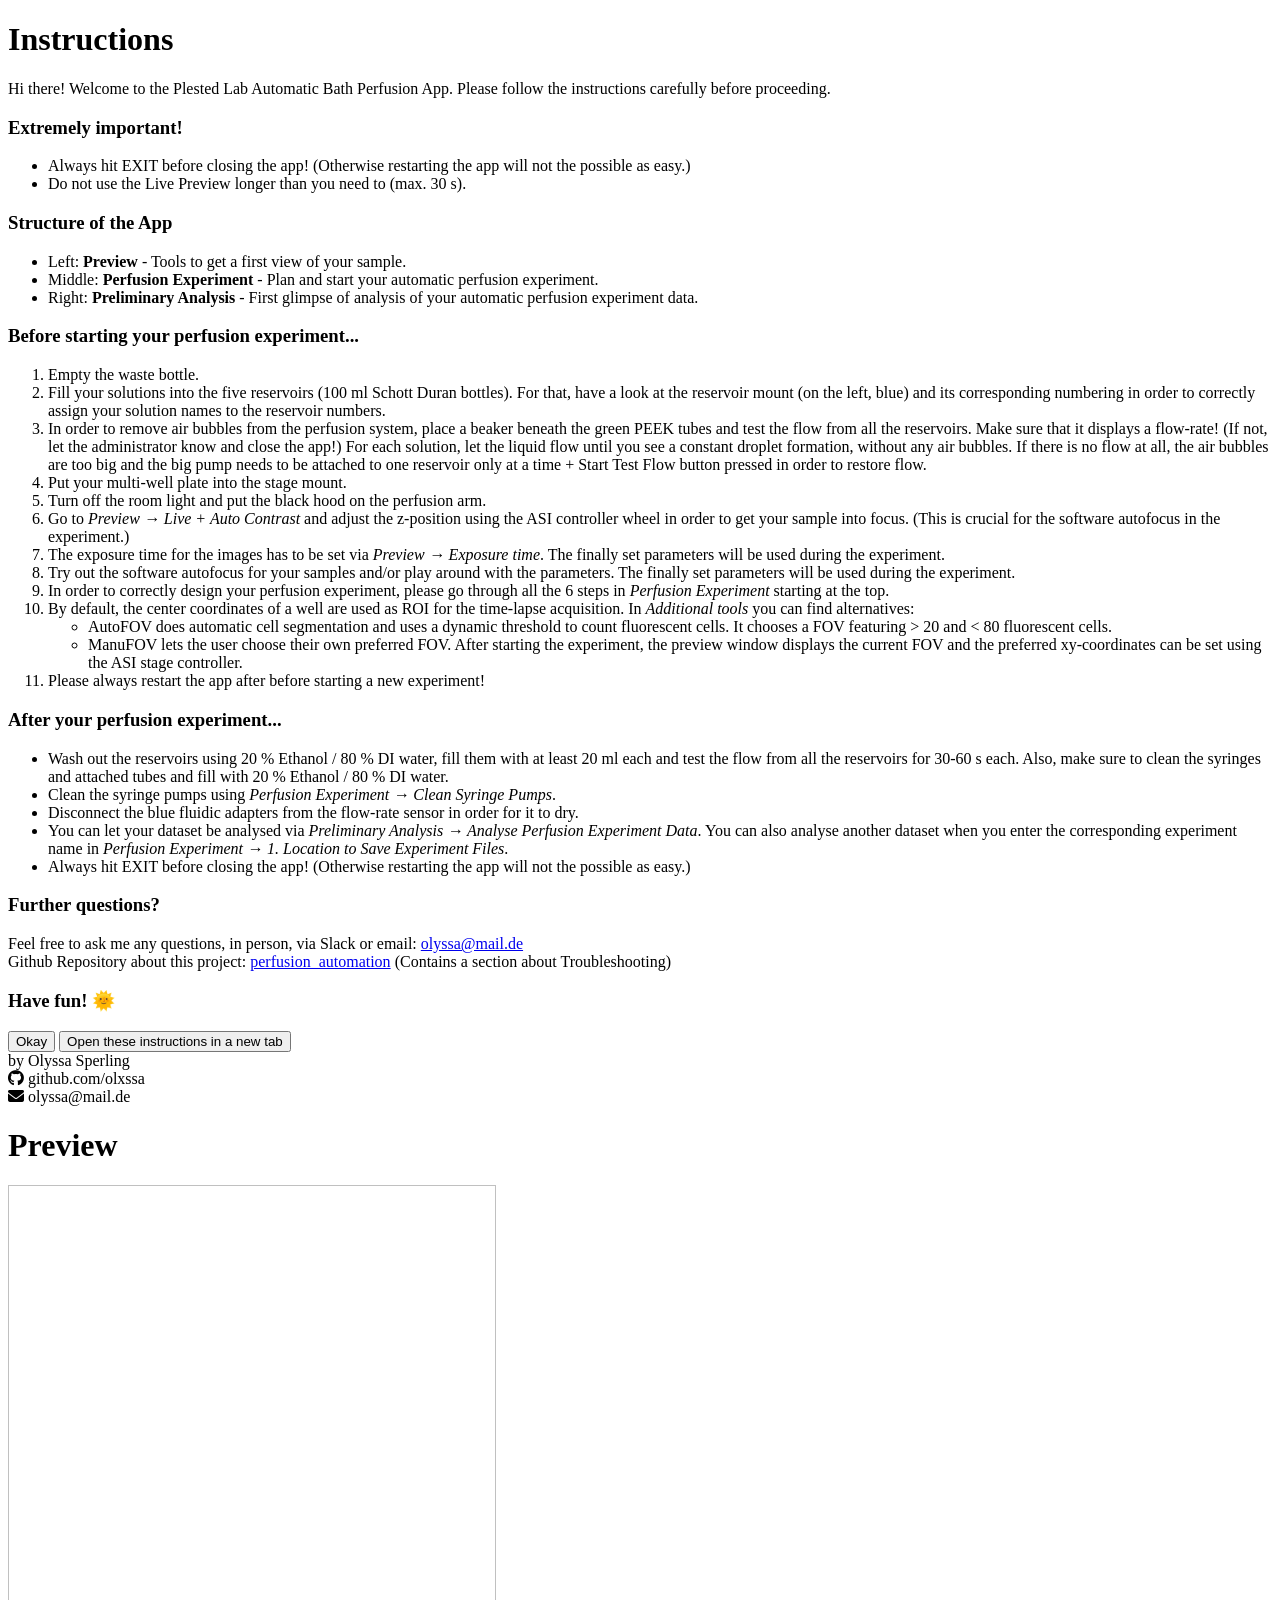
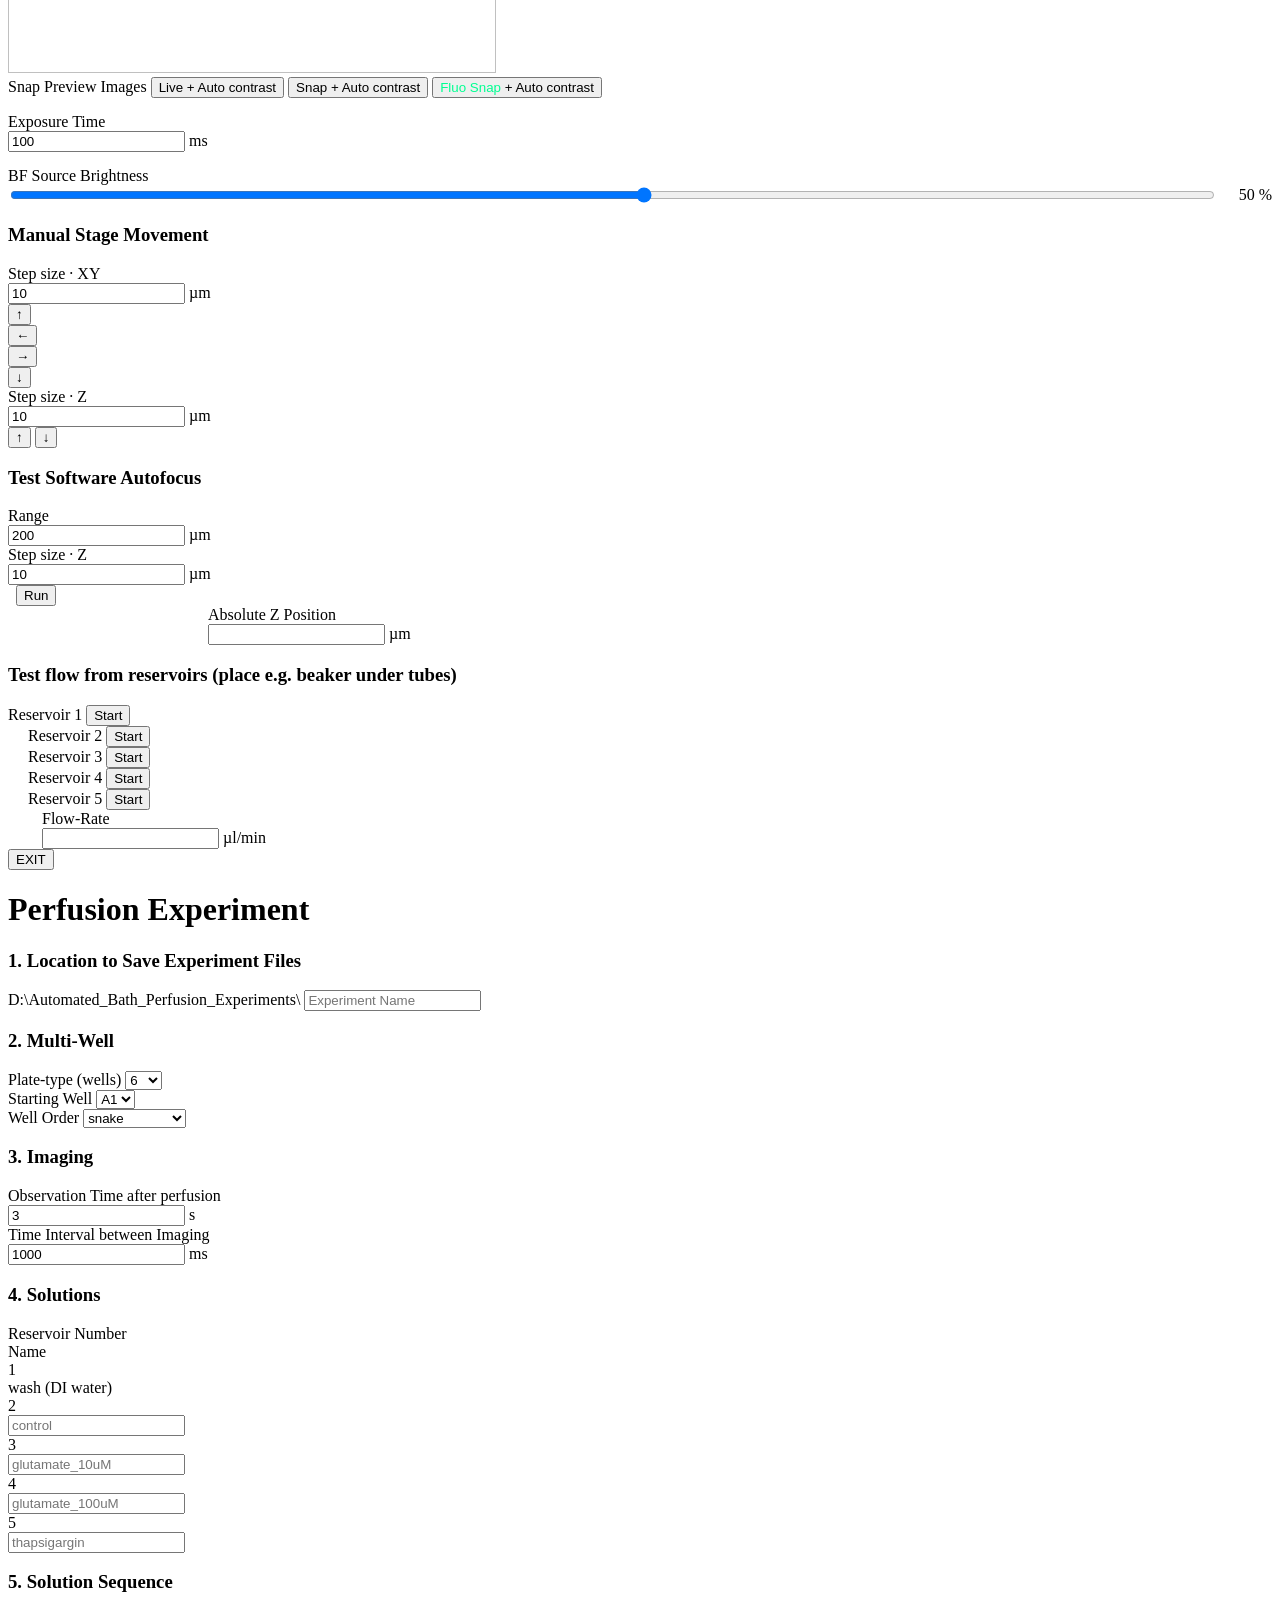
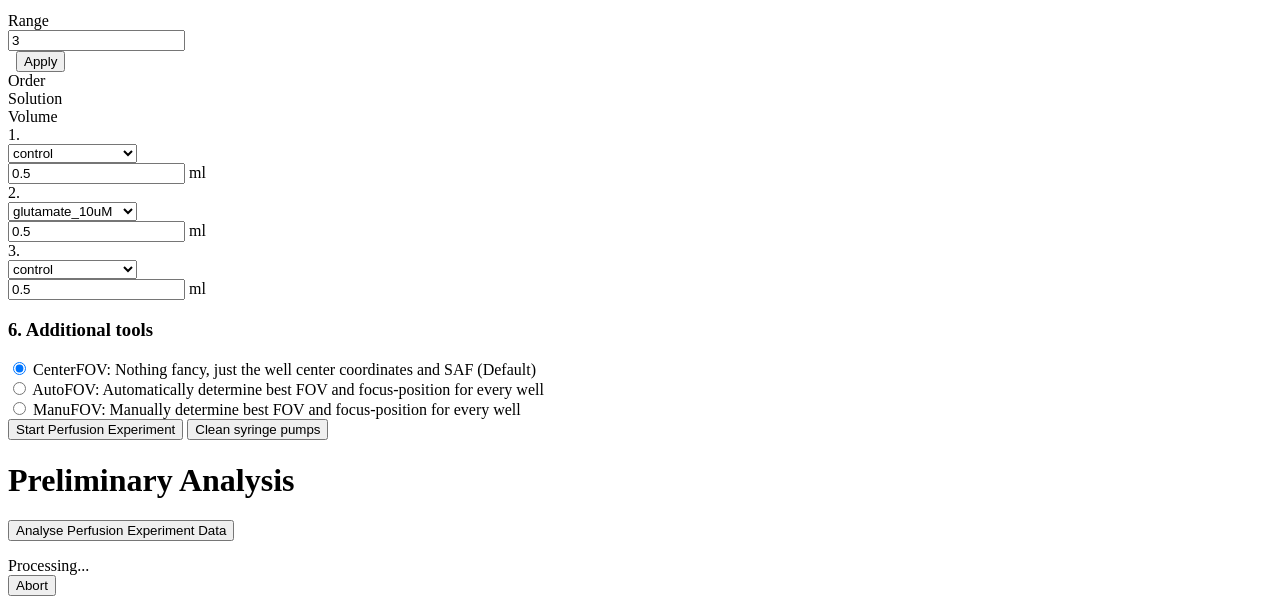
==== Software/templates/index.html @ a9f08ff9 "updates" ====
<!DOCTYPE html>
<html>
<head>
    <title>Automatic Bath Perfusion App</title>
    <link rel="stylesheet" href="{{ url_for('static', filename='style.css', v=1) }}">
    <link rel="stylesheet" href="https://cdnjs.cloudflare.com/ajax/libs/font-awesome/6.5.0/css/all.min.css">
    <script src="https://cdn.jsdelivr.net/npm/chart.js"></script>
</head>
<body>

<div id="instructionModal" class="modal">
    <div class="modal-content">
        <h1>Instructions</h1>
        <p>Hi there! Welcome to the Plested Lab Automatic Bath Perfusion App. Please follow the instructions carefully before proceeding.</p>
        <h3>Extremely important!</h3>
            <ul>
                <li>Always hit EXIT before closing the app! (Otherwise restarting the app will not the possible as easy.)</li>
                <li>Do not use the Live Preview longer than you need to (max. 30 s).</li>
            </ul>
        <h3>Structure of the App</h3>
            <ul>
                <li>Left: <b>Preview</b> - Tools to get a first view of your sample.</li>
                <li>Middle: <b>Perfusion Experiment</b> - Plan and start your automatic perfusion experiment.</li>
                <li>Right: <b>Preliminary Analysis</b> - First glimpse of analysis of your automatic perfusion experiment data.</li>
            </ul>

        <h3>Before starting your perfusion experiment...</h3>
            <ol>
                <li>Empty the waste bottle.</li>
                <li>Fill your solutions into the five reservoirs (100 ml Schott Duran bottles). For that,
                    have a look at the reservoir mount (on the left, blue) and its corresponding numbering in order to correctly assign your solution names to the reservoir numbers.</li>
                <li>In order to remove air bubbles from the perfusion system, place a beaker beneath the green PEEK tubes and test the flow from all the reservoirs. Make sure that it displays a flow-rate! (If not, let the administrator know and close the app!)
                    For each solution, let the liquid flow until you see a constant droplet formation, without any air bubbles.
                    If there is no flow at all, the air bubbles are too big and the big pump needs to be attached to one reservoir only at a time + Start Test Flow button pressed in order to restore flow.</li>
                <li>Put your multi-well plate into the stage mount.</li>
                <li>Turn off the room light and put the black hood on the perfusion arm.</li>
                <li>Go to <i>Preview &#8594; Live + Auto Contrast </i> and adjust the z-position using the ASI controller wheel in order to get your sample into focus.
                    (This is crucial for the software autofocus in the experiment.)</li>
                <li>The exposure time for the images has to be set via <i>Preview &#8594; Exposure time</i>. The finally set parameters will be used during the experiment.</li>
                <li>Try out the software autofocus for your samples and/or play around with the parameters. The finally set parameters will be used during the experiment.</li>
                <li>In order to correctly design your perfusion experiment, please go through all the 6 steps in <i>Perfusion Experiment</i> starting at the top.</li>
                <li>By default, the center coordinates of a well are used as ROI for the time-lapse acquisition. In <i>Additional tools</i> you can find alternatives:
                    <ul>
                        <li>AutoFOV does automatic cell segmentation and uses a dynamic threshold to count fluorescent cells. It chooses a FOV featuring > 20 and < 80 fluorescent cells.</li>
                        <li>ManuFOV lets the user choose their own preferred FOV.
                            After starting the experiment, the preview window displays the current FOV and the preferred xy-coordinates can be set using the ASI stage controller.</li>
                    </ul>
                </li>
                <li>Please always restart the app after before starting a new experiment!</li>

            </ol>
        <h3>After your perfusion experiment...</h3>
        <ul>
            <li>Wash out the reservoirs using 20 % Ethanol / 80 % DI water,
                    fill them with at least 20 ml each and test the flow from all the reservoirs for 30-60 s each.
                Also, make sure to clean the syringes and attached tubes and fill with 20 % Ethanol / 80 % DI water. </li>
            <li>Clean the syringe pumps using <i>Perfusion Experiment &#8594; Clean Syringe Pumps</i>.</li>
            <li>Disconnect the blue fluidic adapters from the flow-rate sensor in order for it to dry.</li>
            <li>You can let your dataset be analysed via <i>Preliminary Analysis &#8594; Analyse Perfusion Experiment Data</i>.
                You can also analyse another dataset when you enter the corresponding experiment name in
                <i>Perfusion Experiment &#8594; 1. Location to Save Experiment Files</i>.</li>
            <li>Always hit EXIT before closing the app! (Otherwise restarting the app will not the possible as easy.)</li>
        </ul>
        <h3>Further questions?</h3>
        Feel free to ask me any questions, in person, via Slack or email: <a href="mailto:olyssa@mail.de">olyssa@mail.de</a>
        <div></div>
        Github Repository about this project: <a href="https://github.com/olxssa/perfusion_automation">perfusion_automation</a> (Contains a section about Troubleshooting)
        <h3>Have fun! &#127774</h3>
        <div class="button-group">
            <button class="btn-compact" id="okBtn">Okay</button>
            <button id="openNewTabBtn">Open these instructions in a new tab</button>
        </div>
    </div>
</div>

<div class="container">
    <div class="dev-name">
    <div>by Olyssa Sperling</div>
    <div>
        <i class="fab fa-github"></i> github.com/olxssa
    </div>
    <div>
        <i class="fa-solid fa-envelope"></i> olyssa@mail.de
    </div>
    </div>

    <div class="column">
        <h1>Preview</h1>
        <div class="card">
        <div class="preview-container">
            <img id="preview" class="preview-box" width="488" height="488" />

            <div class="preview-controls">
                <span class="field-label">Snap Preview Images</span>
                <button class="btn-run" style="margin-bottom: 15px;" id="liveBtn" onclick="toggleLive()">Live + Auto contrast</button>
                <button class="btn-run" style="margin-bottom: 15px;" onclick="snap()">Snap + Auto contrast</button>
                <button class="btn-run" onclick="snap_fluo()"><span style="color: #00ff92;">Fluo Snap</span> + Auto contrast</button>
                <div></div><div></div>
                <div class="input-group">
                    <span class="field-label">Exposure Time</span>
                    <div class="input-wrapper" id="exposure-wrapper">
                        <input type="number" id="exposure" value="100">
                        <span class="unit">ms</span>
                    </div>
                </div>
                <div class="input-group" style="margin-top: 15px;">
                    <span class="field-label">BF Source Brightness</span>
                    <div class="input-wrapper" style="display: flex; align-items: center; gap: 5px;">
                        <input type="range" id="brightnessSlider" min="0" max="95" value="50" style="flex-grow: 1;">
                        <span class="unit" id="brightnessValue" style="min-width: 50px; text-align: right;">50 %</span>
                    </div>
                </div>
            </div>
        </div>
            <div id="manualFovPanel" style="display: none; margin-top: 16px; padding: 12px; border-top: 1px solid #27272a; background: #09090b; border-radius: 4px;">
        <span class="field-label" id="manualFovMessage" style="font-size: 14px; color: #a1a1aa; display: block; margin-bottom: 12px;">
            Well FOV Selection Active
        </span>
        <div style="display: flex; gap: 12px; justify-content: flex-end;">
            <button type="button" class="btn-run" id="manualFovFluoBtn" onclick="toggleManualFluo()" style="width: auto; padding: 6px 16px; background: #18181b; border: 1px solid #27272a;">
            <span style="color: #00ff92;">Fluorescence ON</span></button>
            <button type="button" class="exit" id="manualFovCancelBtn" style="width: auto; padding: 6px 16px;">Cancel / Abort</button>
            <button type="button" class="btn-run" id="manualFovOkBtn" style="width: auto; padding: 6px 16px;">Confirm FOV</button>
        </div>
    </div>
        </div>
        <div class="card" style="display: none;">
            <h3>LED Light Source</h3>
            <div class="preview-settings">
            <label>Channel Group:</label>
            <select id="channelGroup" onchange="updateChannelOptions()">
                <option value="fluorescence">fluorescence</option>
            </select>
            <div></div>
            <label>Channel:</label><select id="channel"></select>
            <div></div>
        </div>
        </div>


        <div class="card">
            <h3>Manual Stage Movement</h3>
            <div class="controls">
            <div>
                <div class="control-block">
                    <div class="input-group step">
                        <span class="field-label">Step size · XY</span>
                        <div class="input-wrapper">
                            <input id="xy_step" type="number" value="10">
                            <span class="unit">µm</span>
                        </div>
                    </div>

                    <div class="xy-buttons">
                        <div></div>
                        <button class="btn-run" onclick="moveXY(0,1)">↑</button>
                        <div></div>
                        <button class="btn-run" onclick="moveXY(-1,0)">←</button>
                        <div></div>
                        <button class="btn-run" onclick="moveXY(1,0)">→</button>
                        <div></div>
                        <button class="btn-run" onclick="moveXY(0,-1)">↓</button>
                        <div></div>
                    </div>
                </div>
            </div>
            <div>
                <div class="control-block">
                    <div class="input-group step">
                        <span class="field-label">Step size · Z</span>
                        <div class="input-wrapper">
                            <input id="z_step" type="number" value="10">
                            <span class="unit">µm</span>
                        </div>
                    </div>

                    <div class="z-buttons">
                        <button class="btn-run" onclick="moveZ(1)">↑</button>
                        <button class="btn-run" onclick="moveZ(-1)">↓</button>
                    </div>
                </div>

            </div>
            </div>
        </div>

        <div class="card">
            <h3>Test Software Autofocus</h3>

            <div class="control-block">
                <div class="settings-inline-row layout-compact">

                    <div class="input-group no-flex">
                        <span class="field-label">Range</span>
                        <div class="input-wrapper af-input-width">
                            <input id="af-range" type="number" value="200">
                            <span class="unit">µm</span>
                        </div>
                    </div>

                    <div class="input-group no-flex">
                        <span class="field-label">Step size · Z</span>
                        <div class="input-wrapper af-input-width">
                            <input id="af-step" type="number" value="10">
                            <span class="unit">µm</span>
                        </div>
                    </div>

                    <div class="input-group no-flex">
                        <span class="field-label">&nbsp;</span>
                        <button class="btn-run btn-compact" onclick="run_autofocus()">Run</button>
                    </div>

                    <div class="input-group no-flex" style="margin-left: 200px;">
                        <span class="field-label">Absolute Z Position</span>
                        <div class="input-wrapper af-input-width">
                            <input id="current_z" type="text" readonly tabindex="-1">
                            <span class="unit">µm</span>
                        </div>
                    </div>


                </div>
            </div>
        </div>

        <div class="card">
            <h3>Test flow from reservoirs (place e.g. beaker under tubes)</h3>

            <div class="preview-settings">
                <div class="input-group">
                  <span class="field-label">Reservoir 1</span>
                  <button class="btn-run start-state" data-id="1" data-active="false" onclick="toggleButton(this)">Start</button>
                </div>

                <div class="input-group" style="margin-left: 20px;">
                  <span class="field-label">Reservoir 2</span>
                  <button class="btn-run start-state" data-id="2" data-active="false" onclick="toggleButton(this)">Start</button>
                </div>

                <div class="input-group" style="margin-left: 20px;">
                  <span class="field-label">Reservoir 3</span>
                  <button class="btn-run start-state" data-id="3" data-active="false" onclick="toggleButton(this)">Start</button>
                </div>

                <div class="input-group" style="margin-left: 20px;">
                  <span class="field-label">Reservoir 4</span>
                  <button class="btn-run start-state" data-id="4" data-active="false" onclick="toggleButton(this)">Start</button>
                </div>

                <div class="input-group" style="margin-left: 20px;">
                  <span class="field-label">Reservoir 5</span>
                  <button class="btn-run start-state" data-id="5" data-active="false" onclick="toggleButton(this)">Start</button>
                </div>

                <div class="input-group no-flex push-right" style="margin-left: 34px;">
                    <span class="field-label">Flow-Rate</span>
                    <div class="input-wrapper af-input-width">
                        <input id="current_flow_rate" type="text" readonly tabindex="-1">
                        <span class="unit">µl/min</span>
                    </div>
                </div>
            </div>

        </div>

        <button class="btn exit" onclick="exitApp()">EXIT</button>

    </div>


    <div class="column">
        <h1>Perfusion Experiment</h1>
        <div class="card">

            <h3>1. Location to Save Experiment Files</h3>
            D:\Automated_Bath_Perfusion_Experiments\
            <input id="exp_name" placeholder="Experiment Name" />
        </div>

        <div class="card">
            <h3>2. Multi-Well</h3>
            <div class="control-block">
                <div class="settings-inline-row layout-compact">

                    <div class="input-group">
                        <span class="field-label">Plate-type (wells)</span>
                        <select id="plate_type">
                            <option>6</option>
                            <option>12</option>
                            <option>24</option>
                        </select>
                    </div>

                    <div class="input-group">
                        <span class="field-label">Starting Well</span>
                        <select id="starting_well">
                            <option>A1</option>
                        </select>
                    </div>

                    <div class="input-group">
                        <span class="field-label">Well Order</span>
                        <select id="order_type">
                            <option>snake</option>
                            <option>row-major</option>
                            <option>column-major</option>
                            <option>random</option>
                        </select>
                    </div>

                </div>
            </div>
        </div>

        <div class="card">
            <h3>3. Imaging</h3>
            <div class="control-block">
                <div class="settings-inline-row layout-compact">
                    <div class="input-group no-flex">
                        <span class="field-label">Observation Time after perfusion</span>
                        <div class="input-wrapper timing-input-width">
                            <input id="observation_time" type="number" value="3">
                            <span class="unit">s</span>
                        </div>
                    </div>
                    <div class="input-group no-flex">
                        <span class="field-label">Time Interval between Imaging</span>
                        <div class="input-wrapper freq-input-width">
                            <input id="time_interval_ms" type="number" value="1000">
                            <span class="unit">ms</span>
                        </div>
                    </div>

                </div>
            </div>
        </div>

        <div class="card">
            <h3>4. Solutions</h3>
            <div id="solutions">
                <div class="header">Reservoir Number</div><div class="header">Name</div><div></div>

                <div>1</div><div class="solution-name">wash (DI water)</div><div></div>
                <div>2</div><input class="solution-input" placeholder="control"><div></div>
                <div>3</div><input class="solution-input" placeholder="glutamate_10uM"><div></div>
                <div>4</div><input class="solution-input" placeholder="glutamate_100uM"><div></div>
                <div>5</div><input class="solution-input" placeholder="thapsigargin"><div></div>
</div>
        </div>

        <div class="card">
            <h3>5. Solution Sequence</h3>

            <div class="control-block space-bottom">
                <div class="settings-inline-row layout-compact">

                    <div class="input-group no-flex">
                        <span class="field-label">Range</span>
                        <div class="input-wrapper af-input-width">
                            <input id="sequenceLength" type="number" value="3" min="1">
                        </div>
                    </div>

                    <div class="input-group no-flex">
                        <span class="field-label">&nbsp;</span>
                        <button class="btn-run btn-compact" onclick="renderSequence()">Apply</button>
                    </div>

                </div>
            </div>

            <div id="sequence-header" class="sequence-row">
                <div class="field-label">Order</div>
                <div class="field-label">Solution</div>
                <div class="field-label">Volume</div>
                <div></div>
            </div>

            <div id="sequence"></div>

        </div>

        <div class="card">
            <h3>6. Additional tools</h3>

            <div>
                <input type="radio" id="center_FOV" name="fov_tool" value="center_FOV" checked>
                <label for="center_FOV">CenterFOV: Nothing fancy, just the well center coordinates and SAF (Default)</label>
            </div>

            <div>
                <input type="radio" id="auto_FOV" name="fov_tool" value="auto_FOV">
                <label for="auto_FOV">AutoFOV: Automatically determine best FOV and focus-position for every well</label>
            </div>

            <div>
                <input type="radio" id="manu_FOV" name="fov_tool" value="manu_FOV">
                <label for="manu_FOV">ManuFOV: Manually determine best FOV and focus-position for every well</label>
            </div>
        </div>

        <div class="button-container">
            <button onclick="run_perfusion_experiment()" id="start_perfusion">Start Perfusion Experiment</button>

            <button onclick="run_clean_syringe_pumps()" id="clean_syringe_pumps">Clean syringe pumps</button>
        </div>

        </div>

    <div class="column">
        <h1>Preliminary Analysis</h1>

        <button class="btn-run" style="margin-bottom: 16px;" onclick="runAnalysis()">Analyse Perfusion Experiment Data</button>
        <div id="save-path-banner" class="save-path-banner" style="display: none; margin-bottom: 16px;"></div>

        <!-- Active Single Well Viewer Card -->
        <div class="card" id="analysis-results-card" style="display: none;">
            <h3 id="analysis-title">Mean Fluorescence Intensity (Well Mode)</h3>

            <!-- Active Viewport -->
            <div id="active-well-viewer">
                <!-- Kinetic Trajectory Figure (Default View) -->
                <div id="view-kinetic-trajectory">
                    <img id="img-kinetic-trajectory" src="" alt="Kinetic Trajectory Plot" style="width: 100%; height: auto;">
                </div>

                <!-- Segmentation Overlay Figure (Hidden by Default) -->
                <div id="view-segmentation-overlay" style="display: none;">
                    <img id="img-segmentation-overlay" src="" alt="Segmentation Overlay Plot" style="width: 100%; height: auto;">
                </div>
            </div>

            <!-- Figure View Segmented Toggle -->
            <div class="view-toggle-wrapper">
                <div class="segmented-control" id="view-mode-toggle">
                    <button type="button"
                            class="segmented-btn active"
                            data-view="kinetic"
                            onclick="switchWellView('kinetic')">
                        Fluorescence Trajectory
                    </button>
                    <button type="button"
                            class="segmented-btn"
                            data-view="segmentation"
                            onclick="switchWellView('segmentation')">
                        Segmentation Overlay
                    </button>
                </div>
            </div>
        </div>

        <!-- Interactive Grid Filter Card -->
        <div class="card" id="selector-card" style="display: none;">
            <h3>Select Well / Figure view</h3>

            <!-- Checklist Matrix -->
            <div id="well-selector-grid" class="well-selector-grid">
                <!-- Population grid matching 6 or 24 well layouts -->
            </div>

            <!-- Combined Analysis Plot -->
            <div class="summary-toggle-wrapper">
                <label class="summary-toggle-label">
                    <input type="checkbox" id="chk-all-means" value="all-means" onchange="handleSelectorChange(this)">
                    <span>Show All Means (Plate Summary Figure)</span>
                </label>
            </div>
        </div>
    </div>


    </div>

<div id="loadingOverlay" >
    <div class="spinner"></div>
    <div id="loadingText">Processing...</div>
    <div id="countdownTimer"></div>
    <button id="abortBtn" onclick="abortExperiment()">Abort</button>
</div>

<script>

// Close modal when user clicks "Okay"
document.getElementById('okBtn').addEventListener('click', function() {
document.getElementById('instructionModal').style.display = 'none';
});

document.getElementById('openNewTabBtn').addEventListener('click', function() {
    // Clone the inner HTML of the modal content
    const modalContent = document.querySelector('#instructionModal .modal-content').cloneNode(true);

    // Remove the action buttons from the printed/new tab view
    const okBtn = modalContent.querySelector('#okBtn');
    const newTabBtn = modalContent.querySelector('#openNewTabBtn');
    if (okBtn) okBtn.remove();
    if (newTabBtn) newTabBtn.remove();

    // Open a new blank window/tab
    const newWindow = window.open('', '_blank');

    if (newWindow) {
        newWindow.document.write(`
            <!DOCTYPE html>
            <html>
            <head>
                <title>App Instructions</title>
                <style>
                    body {
                        font-family: -apple-system, BlinkMacSystemFont, "Segoe UI", Roboto, Helvetica, Arial, sans-serif;
                        line-height: 1.6;
                        padding: 30px;
                        max-width: 800px;
                        margin: 0 auto;
                        background-color: #121212; /* Black background */
                        color: #e0e0e0;            /* Bright grey main text */
                    }
                    h1 {
                        color: #ffffff;            /* Pure white headings */
                        border-bottom: 2px solid #333333;
                        padding-bottom: 10px;
                    }
                    h3 {
                        color: #4180bf;            /* Light accent color for subheadings */
                        margin-top: 25px;
                    }
                    ul, ol { padding-left: 25px; }
                    li { margin-bottom: 8px; }
                    b, strong { color: #ffffff; }  /* Pure white for bold text */
                    a { color: #82b1ff; }          /* Bright blue for links on dark background */
                </style>
            </head>
            <body>
                ${modalContent.innerHTML}
            </body>
            </html>
        `);
        newWindow.document.close();
    }
});

const channels = {
    "fluorescence": ["off", "on_50P", "on_70P"]
};

function showLoading(text = "Processing...", options = {}) {
    const overlay = document.getElementById("loadingOverlay");
    const label = document.getElementById("loadingText");
    const timer = document.getElementById("countdownTimer");
    const abortBtn = document.getElementById("abortBtn");

    label.innerText = text;
    overlay.style.display = "flex";

    // Countdown visibility
    if (options.showCountdown) {
        timer.style.display = "block";
    } else {
        timer.style.display = "none";
        timer.innerText = "";
    }

    // Abort button visibility
    if (options.showAbort) {
        abortBtn.style.display = "block";
    } else {
        abortBtn.style.display = "none";
    }
}

function hideLoading() {
    document.getElementById("loadingOverlay").style.display = "none";

    // Reset countdown
    clearInterval(countdownInterval);
    document.getElementById("countdownTimer").innerText = "";
}

// Initialize channel dropdown
// When the group changes, update the channel options AND apply settings
function updateChannelOptions() {
    const group = document.getElementById("channelGroup").value;
    const channelSelect = document.getElementById("channel");

    channelSelect.innerHTML = "";

    channels[group].forEach(ch => {
        const opt = document.createElement("option");
        opt.value = ch;
        opt.text = ch;

        if (ch === "off") {
            opt.selected = true;
        }

        channelSelect.add(opt);
    });

    // Immediately apply the default channel for this group
    applySettings();
}

// Also listen to the channel dropdown
document.getElementById("channel").addEventListener("change", () => {
    applySettings();
});

// Apply exposure when changed
document.getElementById("exposure").addEventListener("change", () => {
    applySettings();
});
updateChannelOptions();

// Apply current settings to Core
function applySettings() {
    const exposureRaw = document.getElementById("exposure").value;
    const exposure = exposureRaw === "" ? null : parseFloat(exposureRaw);

    fetch("/set_channel", {
        method: "POST",
        headers: {"Content-Type": "application/json"},
        body: JSON.stringify({
            group: document.getElementById("channelGroup").value,
            channel: document.getElementById("channel").value,
            exposure: exposure
        })
    });
}

// Toggle live
let liveOn = false;
let liveInterval = null;
let liveAbortController = null;

async function toggleLive() {
    const preview = document.getElementById("preview");
    const btn = document.getElementById("liveBtn");

    if (!liveOn) {
        liveOn = true;
        btn.innerText = "Stop Live";

        // Dark active state styles
        btn.style.color = "#ffffff";
        btn.style.background = "#18181b";
        btn.style.borderColor = "#27272a";

        // 1. Notify server live mode ON (triggers "C 255 255 255")
        await fetch("/set_live_mode", {
            method: "POST",
            headers: {"Content-Type": "application/json"},
            body: JSON.stringify({ live: true, state:false  })
        });

        liveAbortController = new AbortController();

        // 2. Start frame acquisition loop (ensure no serial commands are inside /snap_live)
        liveInterval = setInterval(async () => {
            if (!liveOn) return;
            try {
                const resp = await fetch("/snap_live", { signal: liveAbortController.signal });
                const blob = await resp.blob();

                if (!liveOn) return;

                if (preview.src) URL.revokeObjectURL(preview.src);
                preview.src = URL.createObjectURL(blob);

            } catch (err) {
                if (err.name === "AbortError") {
                    console.log("Live preview aborted");
                } else {
                    console.error("Live preview error:", err);
                }
            }
        }, 200);

    } else {
        // Stop live mode UI state immediately
        liveOn = false;
        btn.innerText = "Live + Auto contrast";

        btn.style.color = "";
        btn.style.background = "";
        btn.style.borderColor = "";

        clearInterval(liveInterval);
        liveInterval = null;

        if (liveAbortController) {
            liveAbortController.abort();
            liveAbortController = null;
        }

        // Notify server live mode OFF (triggers "C 0 0 0")
        await fetch("/set_live_mode", {
            method: "POST",
            headers: {"Content-Type": "application/json"},
            body: JSON.stringify({ live: false, state:false  })
        });
    }
}

// Snap single image
async function snap() {
    try {
        if (liveOn) await toggleLive();
        showLoading("Snapping image and applying auto contrast...");

        // Fetch single combined snap + contrast endpoint
        const snapResp = await fetch("/snap");
        const snapBlob = await snapResp.blob();

        const preview = document.getElementById("preview");
        if (preview.src) URL.revokeObjectURL(preview.src);
        preview.src = URL.createObjectURL(snapBlob);

    } catch (err) {
        console.error("Snap failed:", err);
    } finally {
        hideLoading();
    }
}

// Fluorescence snap
async function snap_fluo() {
    try {
        applySettings();

        // Stop live mode if it's on
        if (liveOn) await toggleLive();

        showLoading("Snapping fluorescence image and applying auto contrast...");

        // Fetch the snapped image and wait for it to finish
        const snapResp = await fetch("/snap_fluo");
        const snapBlob = await snapResp.blob();

        const preview = document.getElementById("preview");
        if (preview.src) URL.revokeObjectURL(preview.src); // free old memory
        preview.src = URL.createObjectURL(snapBlob);

    } catch (err) {
        console.error("Snap fluo failed:", err);
    } finally {
        hideLoading();
    }
}

const slider = document.getElementById('brightnessSlider');
const display = document.getElementById('brightnessValue');

slider.addEventListener('input', (event) => {
    const percentVal = parseInt(event.target.value);

    // UI displays the clean percentage
    display.textContent = percentVal + '%';

    // Convert 0-100% to 0-255 scale for the backend serial write
    const serialVal = Math.round((percentVal * 255) / 100);

    fetch('/set_brightness', {
        method: 'POST',
        headers: {
            'Content-Type': 'application/json',
        },
        body: JSON.stringify({ brightness: serialVal }),
    })
    .catch(error => console.error('Serial error:', error));
});

// XY / Z movement
function moveXY(dx, dy) {
    // read step size from input and ensure it's non-negative
    const step = Math.max(0, parseFloat(document.getElementById("xy_step").value) || 0);

    // scale the direction by the step size
    const x = dx * step;
    const y = dy * step;

    // send movement to server
    fetch("/move_xy", {
        method: "POST",
        headers: {"Content-Type": "application/json"},
        body: JSON.stringify({ x: x, y: y })
    });
}
function moveZ(dz) {
    // read step size from input and ensure non-negative
    const step = Math.max(0, parseFloat(document.getElementById("z_step").value) || 0);

    // scale direction by step size
    const z = dz * step;

    // send movement to server
    fetch("/move_z", {
        method: "POST",
        headers: { "Content-Type": "application/json" },
        body: JSON.stringify({ z: z })
    });
}

function lockOption(radio) {
    if (radio.checked) {
        // Disable all inputs in the same radio group to lock the choice
        document.querySelectorAll('input[name="' + radio.name + '"]').forEach(input => {
            input.disabled = true;
        });
    }
}

// Run autofocus
async function run_autofocus() {
    console.log("Autofocus button clicked");
    try {
        applySettings();

        if (liveOn) await toggleLive();

        // Get values from inputs
        const range = parseFloat(document.getElementById("af-range").value);
        const step = parseFloat(document.getElementById("af-step").value);

        showLoading(`Performing large-range autofocus first...`);

        // Send to backend
        const resp_large = await fetch("/run_large_range_autofocus", {
            method: "POST",
            headers: {
                "Content-Type": "application/json"
            }
        });

        showLoading(`Performing fine-tuned autofocus (range=${range}, step-size=${step})...`);

        // Send to backend
        const resp = await fetch("/run_autofocus", {
            method: "POST",
            headers: {
                "Content-Type": "application/json"
            },
            body: JSON.stringify({ range, step })
        });

        const result = await resp.json();
        if (typeof result.saf_outcome === 'string') {
            alert("Warning: " + result.saf_outcome);
            return; // Stop execution here so it doesn't try to snap
        }

        if (!resp.ok) {
            throw new Error("Autofocus failed");
        }

        // Snap after autofocus
        showLoading("Snapping image after autofocus...");

        applySettings();

        // Stop live mode if it's on
        if (liveOn) await toggleLive();

        // Fetch single combined snap endpoint (same as snap() function)
        const snapResp = await fetch("/snap");
        if (!snapResp.ok) {
            throw new Error("Snap failed");
        }

        const snapBlob = await snapResp.blob();

        const preview = document.getElementById("preview");
        if (preview.src) URL.revokeObjectURL(preview.src); // free old memory
        preview.src = URL.createObjectURL(snapBlob);

    } catch (err) {
        console.error("Autofocus failed:", err);
        alert("A technical error occurred during autofocus.");
    } finally {
        hideLoading();
    }
}

// Run test flow
function toggleButton(btn) {
    const reservoir_no = btn.getAttribute('data-id');
    const isActive = btn.getAttribute('data-active') === 'true';

    if (!isActive) {
        // Send the reservoir_no inside the JSON body instead of the URL
        fetch('/test_flow_start', {
            method: 'POST',
            headers: {
                'Content-Type': 'application/json'
            },
            body: JSON.stringify({ reservoir_no: reservoir_no })
        })
        .then(response => {
            if (!response.ok) throw new Error(`Server error: ${response.status}`);
            return response.json();
        })
        .then(data => {
            console.log(data.message);
            btn.innerText = 'Stop';
            btn.setAttribute('data-active', 'true');
            btn.classList.remove('start-state');
            btn.classList.add('stop-state');
        })
        .catch(err => console.error('Error starting:', err));

    } else {
        fetch('/test_flow_stop', { method: 'POST' })
        .then(response => {
            if (!response.ok) throw new Error(`Server error: ${response.status}`);
            return response.json();
        })
        .then(data => {
            console.log(data.message);
            btn.innerText = 'Start';
            btn.setAttribute('data-active', 'false');
            btn.classList.remove('stop-state');
            btn.classList.add('start-state');
        })
        .catch(err => console.error('Error stopping:', err));
    }
}

// To get options for solution sequence
function getSolutions() {
    let solutions = [];

    // Inputs
    document.querySelectorAll('.solution-input').forEach((input, index) => {
        let name = input.value.trim() || input.placeholder;
        let reservoir = index + 2; // reservoirs 2–5

        if (name) {
            solutions.push({
                name: name,
                reservoir: reservoir
            });
        }
    });

    return solutions;
}

let defaults = [0, 1, 0, 2, 0, 3, 0];
populateDropdowns(defaults);

function renderSequence() {
    const container = document.getElementById("sequence");
    const length = parseInt(document.getElementById("sequenceLength").value);

    container.innerHTML = "";

    for (let i = 0; i < length; i++) {
        const row = document.createElement("div");
        row.classList.add("sequence-row");

        row.innerHTML = `
            <div>${i + 1}.</div>
            <select name="sequence"></select>
            <div class="input-wrapper">
                <input type="text"
                    name="volume"
                    value="0.5"
                    max="6.0"
                    min="0.0"
                    pattern="[0-9]*([\\.,][0-9]*)?"
                    inputmode="decimal">
                <span class="unit">ml</span>
            </div>
        `;

        const volumeInput = row.querySelector('input[name="volume"]');
        volumeInput.addEventListener('input', (e) => {
            const parsed = parseFloat(e.target.value.replace(',', '.'));
            if (!isNaN(parsed) && parsed > 6.0) {
                e.target.value = "6.0";
            }
            if (!isNaN(parsed) && parsed < 0.0) {
                e.target.value = "0.0";
            }
        });

        container.appendChild(row);
    }

    populateDropdowns(defaults);
}

function populateDropdowns(defaultIndices = []) {
    let solutions = getSolutions();
    let selects = document.querySelectorAll('#sequence select');

    selects.forEach((select, i) => {
        let currentValue = select.value;

        select.innerHTML = "";

        solutions.forEach((sol, idx) => {
            let option = document.createElement("option");
            option.value = sol.reservoir;
            option.textContent = sol.name;

            if (defaultIndices[i] !== undefined && idx === defaultIndices[i]) {
                option.selected = true;
            }

            if (currentValue && currentValue == sol.reservoir) {
                option.selected = true;
            }

            select.appendChild(option);
        });
    });
}

window.addEventListener("DOMContentLoaded", () => {
    renderSequence(); // default = 7 from input
});

function getSolutionNamesWithWash() {
    let names = ["wash"]; // reservoir 1

    document.querySelectorAll('.solution-input').forEach(input => {
        let name = input.value.trim() || input.placeholder;
        if (name) names.push(name);
    });

    return names;
}

// Run once on page load
window.onload = populateDropdowns;

// Update whenever user types
document.addEventListener('input', function(e) {
    if (e.target.classList.contains('solution-input')) {
        populateDropdowns();
    }
});

let isFluoOn = false;

async function toggleManualFluo() {
    const fluoBtn = document.getElementById("manualFovFluoBtn");
    const newState = !isFluoOn;

    fluoBtn.disabled = true;

    try {
        const resp = await fetch("/toggle_fluorescence", {
            method: "POST",
            headers: { "Content-Type": "application/json" },
            body: JSON.stringify({ state: newState })
        });

        if (!resp.ok) throw new Error(`Server returned ${resp.status}`);

        isFluoOn = newState;

        // Corrected UI state updates
        if (isFluoOn) {
            fluoBtn.innerText = "Fluorescence OFF";
            fluoBtn.style.color = "#ffffff";
            fluoBtn.style.background = "#18181b";
            fluoBtn.style.borderColor = "#27272a";
        } else {
            fluoBtn.innerText = "Fluorescence ON";
            fluoBtn.style.color = "#00ff92";
            fluoBtn.style.background = "#2e7d6b"; // Active state green accent
            fluoBtn.style.borderColor = "#2e7d6b";
        }
    } catch (err) {
        console.error("Failed to toggle fluorescence:", err);
        alert("Could not change fluorescence config.");
    } finally {
        fluoBtn.disabled = false;
    }
}

// Helper to show inline prompt below preview without blocking JS execution
function promptManualFovSelection(message) {
    return new Promise((resolve) => {
        const panel = document.getElementById("manualFovPanel");
        const msgEl = document.getElementById("manualFovMessage");
        const okBtn = document.getElementById("manualFovOkBtn");
        const cancelBtn = document.getElementById("manualFovCancelBtn");
        const fluoBtn = document.getElementById("manualFovFluoBtn");

        isFluoOn = false;
        if (fluoBtn) {
            fluoBtn.innerText = "Fluorescence ON";
            fluoBtn.style.color = "#00ff92";
            fluoBtn.style.background = "#2e7d6b"; // Active state green accent
            fluoBtn.style.borderColor = "#2e7d6b";
            fluoBtn.disabled = false;
        }

        msgEl.innerText = message;
        panel.style.display = "block";

        async function cleanup(result) {
            if (isFluoOn) {
                await toggleManualFluo();
            }
            panel.style.display = "none";
            okBtn.onclick = null;
            cancelBtn.onclick = null;
            resolve(result);
        }

        okBtn.onclick = () => cleanup(true);
        cancelBtn.onclick = () => cleanup(false);
    });
}

// Run Perfusion Experiment
async function run_perfusion_experiment() {
    console.log("Start Perfusion Experiment button clicked");
    isAborted = false;

    ////////////////////////
    //// INITIALISATION ////
    ////////////////////////

    const expInput = document.getElementById("exp_name");
    const exp_name = expInput.value.trim();

    // 1. Check if folder exists
    const checkResp = await fetch("/check_experiment_name", {
        method: "POST",
        headers: { "Content-Type": "application/json" },
        body: JSON.stringify({ exp_name })
    });
    const checkData = await checkResp.json();
    const path_to_exp_name = checkData.path_to_exp_name;

    if (checkData.exists) {
        alert("Experiment folder already exists. Please choose a different name.");
        expInput.value = "";
        expInput.placeholder = "Experiment Name";
        return; // STOP execution
    }

    if (isAborted) { await executeAbortCleanup(); return; }

    ///////////////////////////////////////////////
    //// SENSOR MONITORING / EMPTYING PROCEDURE ////
    ///////////////////////////////////////////////

    let isHandlingSensorAlert = false;

    // Helper function to check status and handle targeted emptying on demand
    async function checkSensorsAndHandleEmptying() {
        if (isHandlingSensorAlert || isAborted) return;

        try {
            const sensorResp = await fetch("/check_sensor_status");
            const sensorData = await sensorResp.json();

            if (sensorData.status === "success" && sensorData.alerts && sensorData.alerts.length > 0) {
                isHandlingSensorAlert = true;

                for (const alertInfo of sensorData.alerts) {
                    const targetWaste = alertInfo.waste_id;

                    showLoading(`Executing emptying procedure for Waste ${targetWaste}...`, {
                        showCountdown: false,
                        showAbort: true
                    });

                    // Execute targeted emptying on server
                    console.log(`Executing /emptying procedure for Waste ${targetWaste}...`);
                    await fetch("/emptying", {
                        method: "POST",
                        headers: { "Content-Type": "application/json" },
                        body: JSON.stringify({ waste_id: targetWaste })
                    });
                }

                isHandlingSensorAlert = false;
            }
        } catch (err) {
            console.error("Sensor check failed:", err);
            isHandlingSensorAlert = false;
        }
    }

    // Helper function to write log messages using log_event backend route
    async function logExperimentEvent(eventKey, message) {
        try {
            await fetch("/log_experiment_event", {
                method: "POST",
                headers: { "Content-Type": "application/json" },
                body: JSON.stringify({
                    exp_name: exp_name,
                    path_to_exp_name: path_to_exp_name,
                    event_key: eventKey,
                    message: message
                })
            });
        } catch (err) {
            console.error("Failed to write to experiment log:", err);
        }
    }

    // 1st Emptying Check: Post Initialisation
    await checkSensorsAndHandleEmptying();
    if (isAborted) { await executeAbortCleanup(); return; }

    try {
        applySettings();

        // Get values from inputs
        const range = parseFloat(document.getElementById("af-range").value);
        const step = parseFloat(document.getElementById("af-step").value);
        const exp_name = document.getElementById("exp_name").value;
        const observation_time = document.getElementById("observation_time").value;
        const plate_type = parseInt(document.getElementById("plate_type").value, 10);
        const order_type = document.getElementById("order_type").value;
        const time_interval_ms = document.getElementById("time_interval_ms").value;
        const exposure_ms = document.getElementById("exposure").value;

        // FOV checkboxes
        const auto_FOV = document.getElementById("auto_FOV").checked;
        const manu_FOV = document.getElementById("manu_FOV").checked;

        // Get sequence (reservoir numbers)
        const sequence = Array.from(document.querySelectorAll('#sequence select'))
            .map(s => s.value)
            .filter(v => v !== "")
            .map(v => parseInt(v));

        // Get solution names
        const solution_names = getSolutionNamesWithWash();

        // Get volumes
        const volumes = Array.from(document.querySelectorAll('#sequence input[name="volume"]'))
            .map(input => parseFloat(input.value) || 0);

        if (isAborted) { await executeAbortCleanup(); return; }
        await checkSensorsAndHandleEmptying();

        //////////////////////////////////////////////////////////////////
        //// 3. Determine best FOVs & generate well-center coordinates ////
        //////////////////////////////////////////////////////////////////

        let wellCenterCoordinates = [];
        let autofocusCoordinates = [];
        let validWells = []; // Tracks original well numbers that did not fail

        if (manu_FOV) {
            console.log(`Starting manual FOV determination for a ${plate_type}-well plate.`);

            for (let current_well = 1; current_well <= plate_type; current_well++) {
                if (isAborted) { await executeAbortCleanup(); return; }
                await checkSensorsAndHandleEmptying();

                showLoading(`Moving to well center for well ${current_well} of ${plate_type}...`, {
                    showCountdown: false,
                    showAbort: true
                });

                try {
                    await fetch("/move_to_initial_well_center", {
                        method: "POST",
                        headers: { "Content-Type": "application/json" },
                        body: JSON.stringify({ plate_type, current_well, order_type })
                    });

                    if (isAborted) { await executeAbortCleanup(); return; }
                    await checkSensorsAndHandleEmptying();

                    hideLoading();

                    await fetch("/set_live_mode", {
                        method: "POST",
                        headers: { "Content-Type": "application/json" },
                        body: JSON.stringify({ live: true, state: isFluoOn })
                    });

                    let manualLiveOn = true;
                    const manualAbortController = new AbortController();
                    const previewEl = document.getElementById("preview");

                    const manualLiveInterval = setInterval(async () => {
                        if (!manualLiveOn) return;
                        try {
                            const resp = await fetch("/snap_live", { signal: manualAbortController.signal });
                            if (!resp.ok || resp.status === 204) return;

                            const blob = await resp.blob();
                            if (!manualLiveOn) return;

                            if (previewEl.src) URL.revokeObjectURL(previewEl.src);
                            previewEl.src = URL.createObjectURL(blob);
                        } catch (err) {
                            if (err.name !== "AbortError") {
                                console.warn("Manual live frame skipped:", err);
                            }
                        }
                    }, 200);

                    const confirmed = await promptManualFovSelection(
                        `WELL ${current_well} OF ${plate_type}: Browse stage and adjust focus. Click CONFIRM FOV when ready.`
                    );

                    manualLiveOn = false;
                    clearInterval(manualLiveInterval);
                    manualAbortController.abort();

                    await fetch("/set_live_mode", {
                        method: "POST",
                        headers: { "Content-Type": "application/json" },
                        body: JSON.stringify({ live: false, state:false })
                    });

                    if (!confirmed || isAborted) {
                        await executeAbortCleanup();
                        return;
                    }

                    const coordsResp = await fetch("/save_manual_fov_coords", {
                        method: "POST",
                        headers: { "Content-Type": "application/json" },
                        body: JSON.stringify({ current_well })
                    });

                    if (!coordsResp.ok) {
                        throw new Error(`Server error reading coordinates on well ${current_well}`);
                    }

                    const coordsData = await coordsResp.json();
                    wellCenterCoordinates.push([coordsData.current_coord_x, coordsData.current_coord_y]);
                    autofocusCoordinates.push(coordsData.saf_value || 0);
                    validWells.push(current_well);

                } catch (err) {
                    console.error(`Failed manual FOV for well ${current_well}:`, err);
                    alert(`Error mapping well ${current_well}. Terminating experiment.`);
                    return;
                } finally {
                    showLoading("Processing...", { showCountdown: false, showAbort: true });
                }
            }

        } else if (auto_FOV) {
            console.log(`Starting automatic FOV determination for a ${plate_type}-well plate.`);

            for (let current_well = 1; current_well <= plate_type; current_well++) {
                if (isAborted) { await executeAbortCleanup(); return; }
                await checkSensorsAndHandleEmptying();

                showLoading(`Determining center coordinates for well ${current_well} of ${plate_type}...`, {
                    showCountdown: false,
                    showAbort: true
                });

                try {
                    const coordsResp = await fetch("/run_determine_best_well_center_coords", {
                        method: "POST",
                        headers: { "Content-Type": "application/json" },
                        body: JSON.stringify({
                            plate_type: plate_type,
                            order_type: order_type,
                            current_well: current_well,
                            auto_FOV: auto_FOV,
                            range: range,
                            step: step,
                            exp_name: exp_name
                        })
                    });

                    if (!coordsResp.ok) {
                        throw new Error(`Server error on well ${current_well}: ${coordsResp.status}`);
                    }

                    const coordsData = await coordsResp.json();

                    // SKIP CONDITION: If auto_FOV fails to find SAF or optimal FOV
                    if (!coordsData.success || coordsData.saf_value === null || coordsData.saf_value === undefined) {
                        const skipMsg = `Well ${current_well} skipped - No valid SAF or best FOV found`;
                        console.warn(skipMsg);
                        await logExperimentEvent("Skipped Well: ", skipMsg);
                        continue; // Skip well and proceed
                    }

                    wellCenterCoordinates.push([coordsData.current_coord_x, coordsData.current_coord_y]);
                    autofocusCoordinates.push(coordsData.saf_value);
                    validWells.push(current_well);

                } catch (err) {
                    console.error(`Failed to get coordinates for well ${current_well}:`, err);
                    await logExperimentEvent("Error Well Mapping: ", `Well ${current_well} failed: ${err.message}`);
                }
            }

        } else {
            // --- VERSION C: Neither manu_FOV nor auto_FOV (Well Centers + SAF) ---
            console.log(`Starting default well center determination with SAF for a ${plate_type}-well plate.`);

            showLoading(`Calculating default well centers and running SAF...`, {
                showCountdown: false,
                showAbort: true
            });

            try {
                const resp = await fetch("/determine_well_centers", {
                    method: "POST",
                    headers: { "Content-Type": "application/json" },
                    body: JSON.stringify({
                        plate_type: plate_type,
                        order_type: order_type,
                        exp_name: exp_name,
                        range: range,
                        step: step
                    })
                });

                if (!resp.ok) {
                    throw new Error(`Server error calculating well centers: ${resp.status}`);
                }

                const data = await resp.json();

                if (!data.success || !data.well_center_coordinates || data.well_center_coordinates.length === 0) {
                    throw new Error("No valid wells could be autofocused.");
                }

                wellCenterCoordinates = data.well_center_coordinates;
                autofocusCoordinates = data.autofocus_coordinates;
                validWells = data.valid_wells;

                // Log any wells that were skipped during backend execution
                const totalWellsAttempted = plate_type;
                if (validWells.length < totalWellsAttempted) {
                    for (let w = 1; w <= totalWellsAttempted; w++) {
                        if (!validWells.includes(w)) {
                            const skipMsg = `Well ${w} skipped in Version C - SAF failed or error occurred`;
                            console.warn(skipMsg);
                            await logExperimentEvent("Skipped Well: ", skipMsg);
                        }
                    }
                }

            } catch (err) {
                console.error("Failed Version C well center and SAF determination:", err);
                await logExperimentEvent("Error Well Mapping: ", `Version C execution failed: ${err.message}`);
                alert("Error executing default well center SAF determination. Terminating experiment.");
                return;
            } finally {
                hideLoading();
            }
        }

        if (wellCenterCoordinates.length === 0) {
            alert("No valid FOVs or SAF values found for any well. Aborting experiment.");
            await logExperimentEvent("Aborted: ", "No valid wells found across plate.");
            return;
        }

        console.log("Mapped valid well center coordinates:", wellCenterCoordinates);

        // 2nd Emptying Check: Post FOV calculation (before Calibration loop)
        await checkSensorsAndHandleEmptying();
        if (isAborted) { await executeAbortCleanup(); return; }

        // 4. Flow-rate calibration & system cleaning
        showLoading("Running flow-rate calibration & system cleaning...", {
            showCountdown: false,
            showAbort: true
        });

        let perfusion_times = [];
        console.log(`Starting flow-rate calibration.`);
        for (let current_reservoir = 1; current_reservoir <= 5; current_reservoir++) {

            if (isAborted) { await executeAbortCleanup(); return; }
            await checkSensorsAndHandleEmptying();

            showLoading(`Calibrating flow-rate for reservoir ${current_reservoir}...`, {
                showCountdown: false,
                showAbort: true
            });

            try {
                const calibResp = await fetch("/calibration", {
                    method: "POST",
                    headers: { "Content-Type": "application/json" },
                    body: JSON.stringify({ sequence, current_reservoir })
                });

                if (!calibResp.ok) {
                    throw new Error(`Server returned status code ${calibResp.status}`);
                }

                const calibData = await calibResp.json();
                const calibValue = calibData.current_perfusion_time;

                console.log(`Received perfusion time for reservoir ${current_reservoir}:`, calibValue);

                if (calibValue !== null && calibValue !== undefined && !isNaN(calibValue)) {
                    perfusion_times.push(Number(calibValue));
                }

                await checkSensorsAndHandleEmptying();

            } catch (err) {
                console.error(`Failed to get perfusion time for reservoir ${current_reservoir}:`, err);
                return;
            }
        }

        const perfusion_time_meanResp = await fetch("/get_perfusion_time", {
            method: "POST",
            headers: { "Content-Type": "application/json" },
            body: JSON.stringify({ perfusion_times })
        });

        const perfusion_time_meanData = await perfusion_time_meanResp.json();
        const perfusion_time_mean = perfusion_time_meanData.perfusion_time_mean;

        console.log(`Mean:`, perfusion_time_mean);

        // 3rd Emptying Check: Post calibration loop (before runtime estimation and setup)
        await checkSensorsAndHandleEmptying();
        if (isAborted) { await executeAbortCleanup(); return; }

        // 5. Estimate experiment runtime
        const estResp = await fetch("/estimate_experiment_time", {
            method: "POST",
            headers: { "Content-Type": "application/json" },
            body: JSON.stringify({
                volumes,
                sequence,
                range,
                step,
                observation_time,
                plate_type,
                perfusion_time_mean
            })
        });

        const estData = await estResp.json();
        const estimatedSeconds = estData.estimated_seconds;

        ////////////////////////////
        //// PERFUSION SEQUENCE ////
        ////////////////////////////

        if (isAborted) { await executeAbortCleanup(); return; }
        await checkSensorsAndHandleEmptying();

        showLoading("Running perfusion experiment...", {
            showCountdown: true,
            showAbort: true
        });
        startCountdown(estimatedSeconds);

        if (liveOn) await toggleLive();

        if (isAborted) { await executeAbortCleanup(); return; }
        await checkSensorsAndHandleEmptying();

        // Run Setup
        const setupResp = await fetch("/run_setup", {
            method: "POST",
            headers: { "Content-Type": "application/json" },
            body: JSON.stringify({
                exp_name,
                path_to_exp_name,
                observation_time,
                time_interval_ms,
                solution_names,
                volumes,
                sequence,
                exposure_ms,
                perfusion_time_mean,
                plate_type,
                auto_FOV,
                manu_FOV
            })
        });

        const setupData = await setupResp.json();
        const num_images_per_well_max = setupData.num_images_per_well_max;
        const solution_dict = setupData.solution_dict;

        // 4th Emptying Check: Right before entering main perfusion loop
        await checkSensorsAndHandleEmptying();
        if (isAborted) { await executeAbortCleanup(); return; }

        // Perfusion loop over valid wells only
        for (let idx = 0; idx < validWells.length; idx++) {
            const current_well = validWells[idx];
            console.log("Starting with well:", current_well);

            if (isAborted) { await executeAbortCleanup(); return; }
            await checkSensorsAndHandleEmptying();

            showLoading(`Running perfusion experiment for well ${current_well} of ${plate_type}...`, {
                showCountdown: true,
                showAbort: true
            });

            const resp = await fetch("/run_perfusion_experiment", {
                method: "POST",
                headers: { "Content-Type": "application/json" },
                body: JSON.stringify({
                    range,
                    step,
                    exp_name,
                    observation_time,
                    plate_type,
                    order_type,
                    sequence,
                    solution_names,
                    volumes,
                    auto_FOV,
                    manu_FOV,
                    time_interval_ms,
                    exposure_ms,
                    saf_coordinates: [autofocusCoordinates[idx]],
                    perfusion_time: perfusion_time_mean,
                    well_coords: [wellCenterCoordinates[idx]],
                    current_well,
                    path_to_exp_name,
                    num_images_per_well_max: setupData.num_images_per_well_max,
                    solution_dict: setupData.solution_dict,
                })
            });

            if (!resp.ok) {
                throw new Error(`Server error: ${resp.status}`);
            }

            if (isAborted) { await executeAbortCleanup(); return; }
            await checkSensorsAndHandleEmptying();

            const data = await resp.json();
            console.log("Server response:", data);
        }

        console.log("All perfusion experiments carried out successfully");

        // 5th Emptying Check: Post perfusion loop (before finishing sequence)
        await checkSensorsAndHandleEmptying();
        if (isAborted) { await executeAbortCleanup(); return; }

        // Run Finishing
        await fetch("/run_finishing", {
            method: "POST",
            headers: { "Content-Type": "application/json" },
            body: JSON.stringify({
                exp_name,
                path_to_exp_name,
                well_coords: wellCenterCoordinates,
            })
        });

    } catch (error) {
        console.error("Error running perfusion experiment:", error);
    } finally {
        if (!isAborted) {
            clearInterval(countdownInterval);
            if (document.getElementById("countdownTimer")) {
                document.getElementById("countdownTimer").innerText = "";
            }
            hideLoading();

            alert("Experiment finished.");
        }
    }
}

// Create countdown timer for perfusion experiment
let countdownInterval = null;
function startCountdown(seconds) {
    const timerEl = document.getElementById("countdownTimer");

    let remaining = seconds;

    clearInterval(countdownInterval);

    function update() {
        const min = Math.floor(remaining / 60);
        const sec = Math.floor(remaining % 60);

        timerEl.innerText =
            `Estimated time remaining: ${min}:${sec.toString().padStart(2, "0")}`;

        if (remaining <= 0) {
            clearInterval(countdownInterval);
            timerEl.innerText = "Finishing...";
        }

        remaining--;
    }

    update();
    countdownInterval = setInterval(update, 1000);
}

// Create Experiment Abort Button
let isAborted = false;
async function abortExperiment() {
    isAborted = true;
    console.warn("Abort button clicked. Initiating cleanup...");
    await executeAbortCleanup();
}

async function executeAbortCleanup() {
    console.log("Executing abort cleanup tasks...");
    showLoading("Aborting...");

    try {
        // Stop Flask backend operations instantly
        await fetch("/abort_experiment", { method: "POST" });
    } catch (err) {
        console.error("Failed to notify backend of abort:", err);
    }

    // Clear UI timers or counters
    if (typeof countdownInterval !== 'undefined') {
        clearInterval(countdownInterval);
    }
    const timerElem = document.getElementById("countdownTimer");
    if (timerElem) timerElem.innerText = "";

    hideLoading();

    alert("Experiment aborted successfully.");
}

// Initialize standard Server-Sent Events listener pointing to our Flask endpoint
const eventSource = new EventSource('/z-stream');
const zInput = document.getElementById('current_z');

// Fires whenever the server yields a line of text starting with "data: "
eventSource.onmessage = function(event) {
    try {
        const data = JSON.parse(event.data);
        zInput.value = data.value;
    } catch (err) {
        console.error("Error parsing streaming data", err);
    }
};

// Optional error handling (e.g. if Flask server restarts)
eventSource.onerror = function(err) {
    console.warn("Z-stream dropped. Reconnecting...", err);
};

// Flow-rate stream
const flowEventSource = new EventSource('/flow-stream');
const flowInput = document.getElementById('current_flow_rate');

flowEventSource.onmessage = function(event) {
    try {
        const data = JSON.parse(event.data);
        if (flowInput) {
            let val = data.value;

            // Filter low-flow jitter noise (< 5.0) to zero
            if (typeof val === 'number') {
                val = val < 5.0 ? "0.0" : val.toFixed(2);
            }

            flowInput.value = val;
        }
    } catch (err) {
        console.error("Error parsing flow stream data:", err);
    }
};

flowEventSource.onerror = function(err) {
    console.warn("Flow-stream dropped. Reconnecting...", err);
};

async function run_clean_syringe_pumps() {
    // 1. Prompt the user with the instruction alert
    const confirmed = confirm(
        "Disconnet both of the syringe pump tubings and but them into a beaker filled with at least 50 ml of 50 % ethanol 50 % DI water. Only then hit okay."
    );

    // Stop execution if the user cancels the alert
    if (!confirmed) {
        return;
    }

    // Get elements from your loading overlay HTML
    const overlay = document.getElementById("loadingOverlay");
    const loadingText = document.getElementById("loadingText");

    // Store original text so we can restore it after completion
    const originalText = loadingText.textContent;

    try {
        // 2. Show the loading overlay and update message
        loadingText.textContent = "cleaning syringe pumps 1 and 2...";
        overlay.style.display = "flex"; // Use "block" or "flex" depending on your CSS alignment

        // 3. Send request to your Flask backend route
        const response = await fetch('/clean-syringe-pumps', {
            method: 'POST',
            headers: {
                'Content-Type': 'application/json'
            }
        });

        const data = await response.json();

        if (!response.ok) {
            throw new Error(data.message || 'Cleaning process failed.');
        }

        alert("Cleaning complete!");

    } catch (error) {
        console.error("Error cleaning syringe pumps:", error);
        alert(`An error occurred: ${error.message}`);
    } finally {
        // 4. Hide the overlay and restore original text regardless of success/error
        overlay.style.display = "none";
        loadingText.textContent = originalText;
    }
}

// --- Dynamic Perfusion Segmentation & Analysis Runner ---
let cachedAnalysisData = null;
let currentActiveSelector = null; // Tracks which well/figure is currently rendered

// Global pointer variable to cleanly manage and clear this specific timer window
let analysisTimerInterval = null;

async function runAnalysis() {
    const expNameInput = document.getElementById("exp_name");
    const expName = expNameInput ? expNameInput.value.trim() : "";

    if (!expName) {
        alert("Please assign a valid Experiment Name inside section Perfusion Experiment before initializing analysis.");
        return;
    }

    // Clear any previous analysis timers running just in case
    if (analysisTimerInterval) clearInterval(analysisTimerInterval);

    // Initial default fallback
    let plateType = 6;
    let totalSeconds = 180; // Default estimate (6 * 30s)

    showLoading("Initializing Analysis Engine...");

    // 1. Fetch metadata directly from the CSV log via our lightweight endpoint
    try {
        const metaResponse = await fetch(`/metadata/${encodeURIComponent(expName)}`);
        if (metaResponse.ok) {
            const metaData = await metaResponse.json();
            if (metaData.plate_type) {
                plateType = metaData.plate_type;
                totalSeconds = plateType * 60;
            }
        }
    } catch (e) {
        console.warn("Could not pre-fetch CSV metadata. Defaulting countdown timer to 6-well parameters.", e);
    }

    // Show loading window shell and set up its unique timer parameters
    const countdownEl = document.getElementById("countdownTimer");

    showLoading("Running Cellpose Segmentation & Calculating Fluorescence Change...", {
        showCountdown: true,
        showAbort: false
    });

    const updateTimerDisplay = (secs) => {
        const mins = Math.floor(secs / 60);
        const remainingSecs = secs % 60;
        countdownEl.innerText = `Estimated Time Remaining: ${mins}:${remainingSecs.toString().padStart(2, '0')}`;
    };

    updateTimerDisplay(totalSeconds);

    // Begin the countdown sequence tracking frame
    analysisTimerInterval = setInterval(() => {
        totalSeconds--;
        if (totalSeconds <= 0) {
            clearInterval(analysisTimerInterval);
            countdownEl.innerText = "Finishing processing details...";
        } else {
            updateTimerDisplay(totalSeconds);
        }
    }, 1000);

    // 2. Perform the heavy lifting analysis
    try {
        const formData = new FormData();
        formData.append("exp_name", expName);

        const response = await fetch("/analyze", {
            method: "POST",
            body: formData
        });

        // Safe Single Stream Read: Read raw text first
        const responseText = await response.text();

        // Parse JSON safely
        let data = null;
        try {
            data = JSON.parse(responseText);
        } catch {
            data = null;
        }

        // Handle HTTP Error status
        if (!response.ok) {
            const errorMsg = (data && data.message)
                ? data.message
                : (responseText || `Server responded with status ${response.status}`);
            throw new Error(errorMsg);
        }

        cachedAnalysisData = data;

        // Guaranteed alignment with CSV value
        const titleBox = document.getElementById("analysis-title");
        if (titleBox) {
            titleBox.innerText = `Mean Fluorescence Intensity (${data.plate_type}-Well Mode)`;
        }

        generatePlateSelectorGrid(data.plate_type, data.grid, expName);

        if (data.grid && data.grid.length > 0) {
            const firstWellLabel = data.grid[0].label;
            const defaultRadio = document.getElementById(`chk-well-${firstWellLabel}`);
            if (defaultRadio) {
                defaultRadio.checked = true;
                currentActiveSelector = defaultRadio;
                renderActiveView("well", data.grid[0]);
            }
        } else {
            const viewer = document.getElementById("active-well-viewer");
            if (viewer) {
                viewer.innerHTML = `<p class="unit" style="text-align: center;">No successfully processed wells found.</p>`;
            }
        }

        document.getElementById("analysis-results-card").style.display = "block";
        document.getElementById("selector-card").style.display = "block";

        // Display cache notice popup if no fresh analysis was executed
        if (data.is_cached) {
            alert(
                `WARNING: \n\nAnalysis data for "${expName}" was already present and loaded from cache.\n\n` +
                `If you want to re-run the analysis from scratch, go to the experiment folder and delete the "analysis" directory.`
            );
        }

        // Trigger path notification upon load/completion
        displaySavePath(expName);

    } catch (err) {
        console.error("Analysis Pipeline Exception:", err);
        alert("An error occurred during experiment data parsing:\n" + err.message);
    } finally {
        // CLEANUP: Stop interval timer and reset UI loading states
        if (analysisTimerInterval) {
            clearInterval(analysisTimerInterval);
            analysisTimerInterval = null;
        }
        if (countdownEl) countdownEl.innerText = "";
        const overlay = document.getElementById("loadingOverlay");
        if (overlay) overlay.style.display = "none";
        if (typeof hideLoading === "function") hideLoading();
    }
}

function displaySavePath(expName) {
    const banner = document.getElementById("save-path-banner");
    const fullPath = `D:\\Automated_Bath_Perfusion_Experiments\\${expName}\\analysis`;

    banner.innerHTML = `Saved to: <span>${fullPath}</span>`;
    banner.style.display = "block";
}

/**
 * Creates a physical microplate grid representation of checkboxes
 */
function generatePlateSelectorGrid(plateType, processedGrid, expName) {
    const selectorGrid = document.getElementById("well-selector-grid");
    selectorGrid.innerHTML = ""; // Reset older views

    // Handle columns and layout density structure classes dynamically
    if (plateType === 24) {
        selectorGrid.style.gridTemplateColumns = "repeat(6, 1fr)";
    } else if (plateType === 12) {
        selectorGrid.style.gridTemplateColumns = "repeat(4, 1fr)";
    } else {
        selectorGrid.style.gridTemplateColumns = "repeat(3, 1fr)";
    }

    const processedMap = new Map(processedGrid.map(w => [w.label, w]));

    const rows = plateType === 24 ? ['A', 'B', 'C', 'D'] : plateType === 12 ? ['A', 'B', 'C'] : ['A', 'B'];
    const cols = plateType === 24 ? [1, 2, 3, 4, 5, 6] : plateType === 12 ? [1, 2, 3, 4] : [1, 2, 3];

    rows.forEach(r => {
        cols.forEach(c => {
            const wellLabel = `${r}${c}`;
            const isProcessed = processedMap.has(wellLabel);
            const wellData = processedMap.get(wellLabel);

            const labelWrapper = document.createElement("label");
            labelWrapper.className = "well-selector-item";

            labelWrapper.innerHTML = `
                <span class="well-label">Well ${wellLabel}</span>
                <input type="checkbox"
                       id="chk-well-${wellLabel}"
                       name="well-selector"
                       value="${wellLabel}"
                       ${!isProcessed ? "disabled" : ""}
                       onchange="handleSelectorChange(this)">
            `;

            if (isProcessed) {
                const input = labelWrapper.querySelector("input");
                input.dataset.wellJson = JSON.stringify(wellData);
            }

            selectorGrid.appendChild(labelWrapper);
        });
    });

    const allMeansChk = document.getElementById("chk-all-means");
    allMeansChk.checked = false;
    allMeansChk.dataset.allMeansUrl = `/data_route/${expName}/analysis/all_wells_means.png`;
}

/**
 * Monitors configuration changes. Automatically unchecks prior options
 * to ensure only one specific diagnostic panel is displayed at a time.
 */
function handleSelectorChange(element) {
    if (!element.checked) {
        // Prevent unchecking the active item completely (forces at least one active view)
        element.checked = true;
        return;
    }

    // Uncheck previous selection
    if (currentActiveSelector && currentActiveSelector !== element) {
        currentActiveSelector.checked = false;
    }
    currentActiveSelector = element;

    // Handle Route A: Plate summary mean values
    if (element.value === "all-means") {
        renderActiveView("summary", { trajectory_url: element.dataset.allMeansUrl });
        return;
    }

    // Handle Route B: Singular active well metrics
    if (element.dataset.wellJson) {
        const wellData = JSON.parse(element.dataset.wellJson);
        renderActiveView("well", wellData);
    }
}

/**
 * Swaps out contents of the active viewport card using classes
 */
function renderActiveView(mode, data) {
    const viewport = document.getElementById("active-well-viewer");
    const timestamp = new Date().getTime();

    if (mode === "summary") {
        viewport.innerHTML = `
            <h4 class="header" style="background: rgba(46, 125, 107, 0.15); border: 1px solid #2e7d6b; padding: 8px; border-radius: 4px; color: #ffffff; text-align: center; margin: 0 0 16px 0;">
                Cumulative Plate Summary - All Wells Mean Trajectories
            </h4>
            <div style="display: flex; justify-content: center;">
                <img src="${data.trajectory_url}?t=${timestamp}"
                     alt="All Wells Means Kinetic Graph"
                     onerror="this.onerror=null; this.src=''; this.parentElement.innerHTML='<p class=\'unit\' style=\'padding: 24px; text-align:center;\'>Combined summary figure not generated or missing data.</p>';"
                     style="width: 100%; max-width: 800px; border-radius: 4px; border: 1px solid #27272a; background: #ffffff;">
            </div>
        `;
    } else {
        // Reset toggle checkbox state to false (Kinetic view) when switching wells
        const toggleCheckbox = document.getElementById('chk-view-toggle');
        if (toggleCheckbox) toggleCheckbox.checked = false;

        viewport.innerHTML = `
            <!-- Kinetic Trajectory Figure (Default View) -->
            <div id="view-kinetic-trajectory" style="display: block;">
                <img id="img-kinetic-trajectory"
                     src="${data.trajectory_url}?t=${timestamp}"
                     alt="Kinetic Trajectory Plot - Well ${data.label}"
                     style="width: 100%; max-width: 800px; height: auto; border-radius: 4px; border: 1px solid #27272a; background: #ffffff; display: block; margin: 0 auto;">
            </div>

            <!-- Segmentation Overlay Figure (Hidden by Default) -->
            <div id="view-segmentation-overlay" style="display: none;">
                <img id="img-segmentation-overlay"
                     src="${data.overlay_url}?t=${timestamp}"
                     alt="Segmentation Overlay Plot - Well ${data.label}"
                     style="width: 100%; max-width: 800px; height: auto; border-radius: 4px; border: 1px solid #27272a; background: #ffffff; display: block; margin: 0 auto;">
            </div>
        `;
    }
}

function toggleWellView(showSegmentation) {
    const kineticView = document.getElementById('view-kinetic-trajectory');
    const segmentationView = document.getElementById('view-segmentation-overlay');

    if (showSegmentation) {
        kineticView.style.display = 'none';
        segmentationView.style.display = 'block';
    } else {
        kineticView.style.display = 'block';
        segmentationView.style.display = 'none';
    }
}

// Reset view state when loading a new well
function resetWellView() {
    const toggleCheckbox = document.getElementById('chk-view-toggle');
    if (toggleCheckbox) {
        toggleCheckbox.checked = false;
        toggleWellView(false); // Force return to kinetic trajectory view
    }
}

function switchWellView(selectedView) {
    const kineticView = document.getElementById('view-kinetic-trajectory');
    const segmentationView = document.getElementById('view-segmentation-overlay');
    const buttons = document.querySelectorAll('#view-mode-toggle .segmented-btn');

    // Update active button state
    buttons.forEach(btn => {
        if (btn.dataset.view === selectedView) {
            btn.classList.add('active');
        } else {
            btn.classList.remove('active');
        }
    });

    // Toggle viewport visibility
    if (selectedView === 'segmentation') {
        if (kineticView) kineticView.style.display = 'none';
        if (segmentationView) segmentationView.style.display = 'block';
    } else {
        if (kineticView) kineticView.style.display = 'block';
        if (segmentationView) segmentationView.style.display = 'none';
    }
}

// Exit app
function exitApp() {
    fetch("/exit", { method: "POST" })
        .then(response => {
            // Attempt to close the current tab/window
            window.close();

            // Fallback: If window.close() is blocked by browser security,
            // render a clear status message directly on the page
            setTimeout(() => {
                document.body.innerHTML = "<h2 style='font-family: sans-serif; text-align: center; margin-top: 20%;'>Server stopped. You can safely close this tab.</h2>";
            }, 300);
        })
        .catch(err => {
            console.error("Error shutting down server:", err);
        });
}
</script>

</body>
</html>
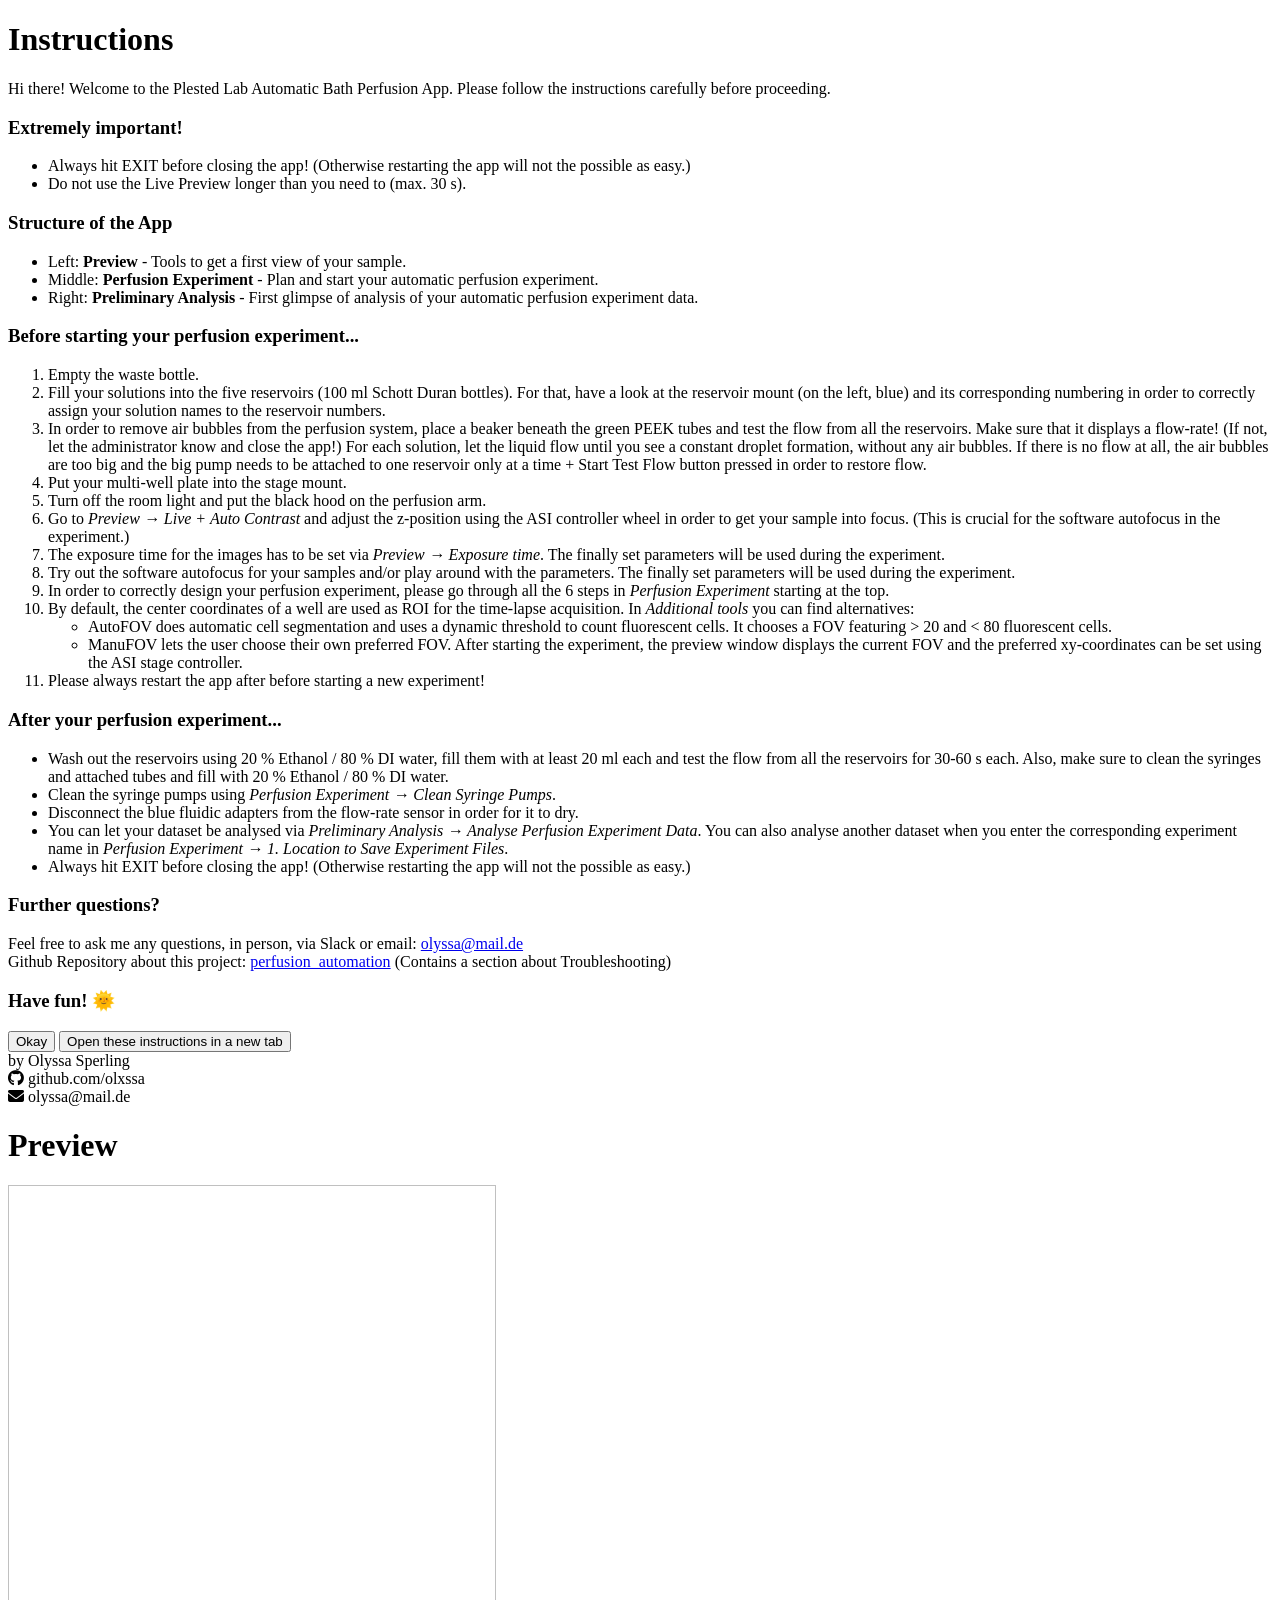
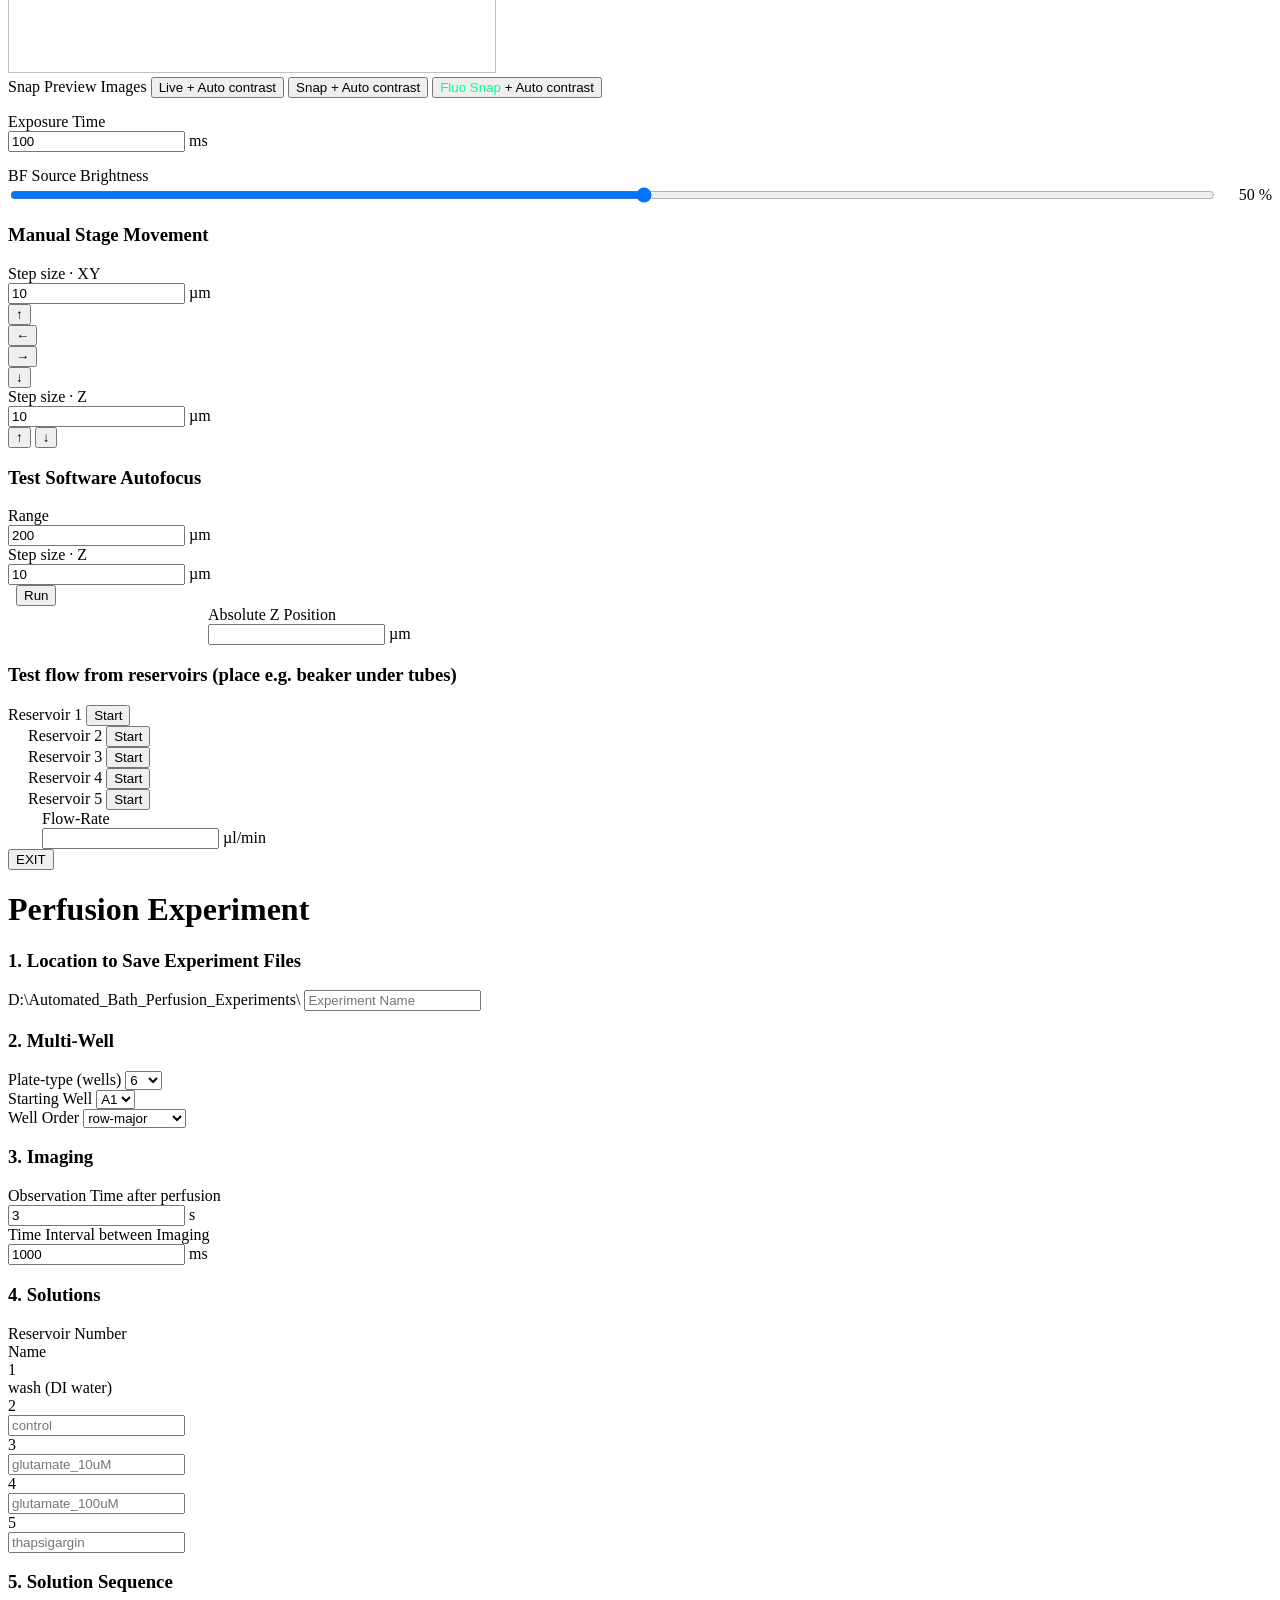
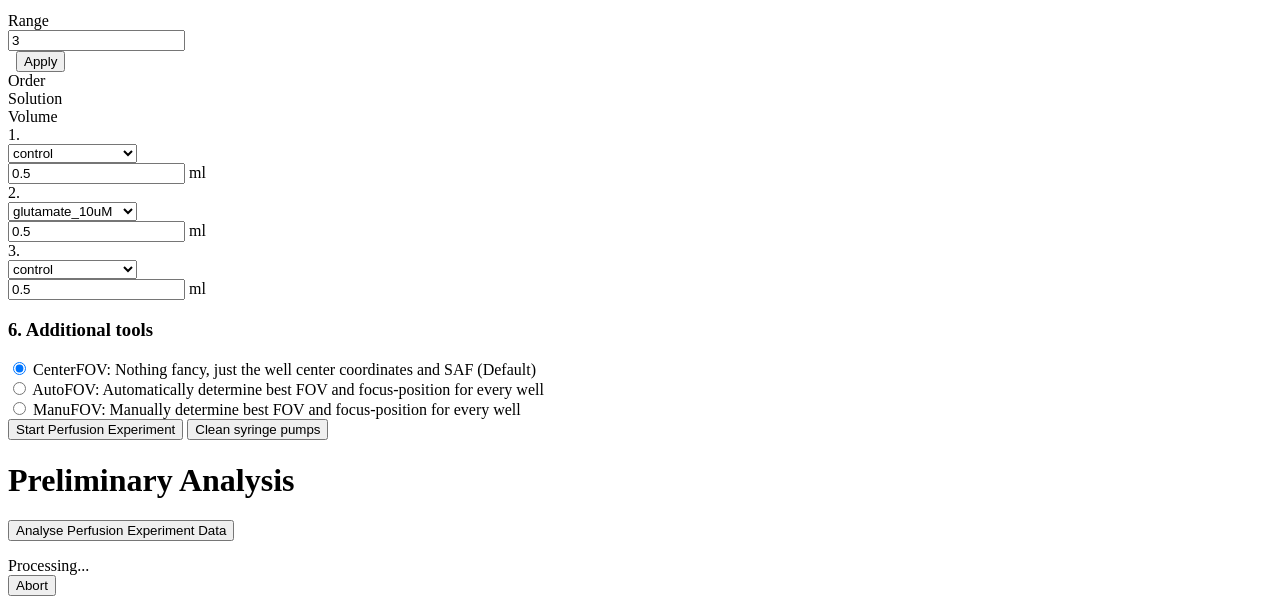
==== commit ca179350: "updates" ====
--- a/Software/templates/index.html
+++ b/Software/templates/index.html
@@ -302,8 +302,8 @@
                     <div class="input-group">
                         <span class="field-label">Well Order</span>
                         <select id="order_type">
+                            <option>row-major</option>
                             <option>snake</option>
-                            <option>row-major</option>
                             <option>column-major</option>
                             <option>random</option>
                         </select>
